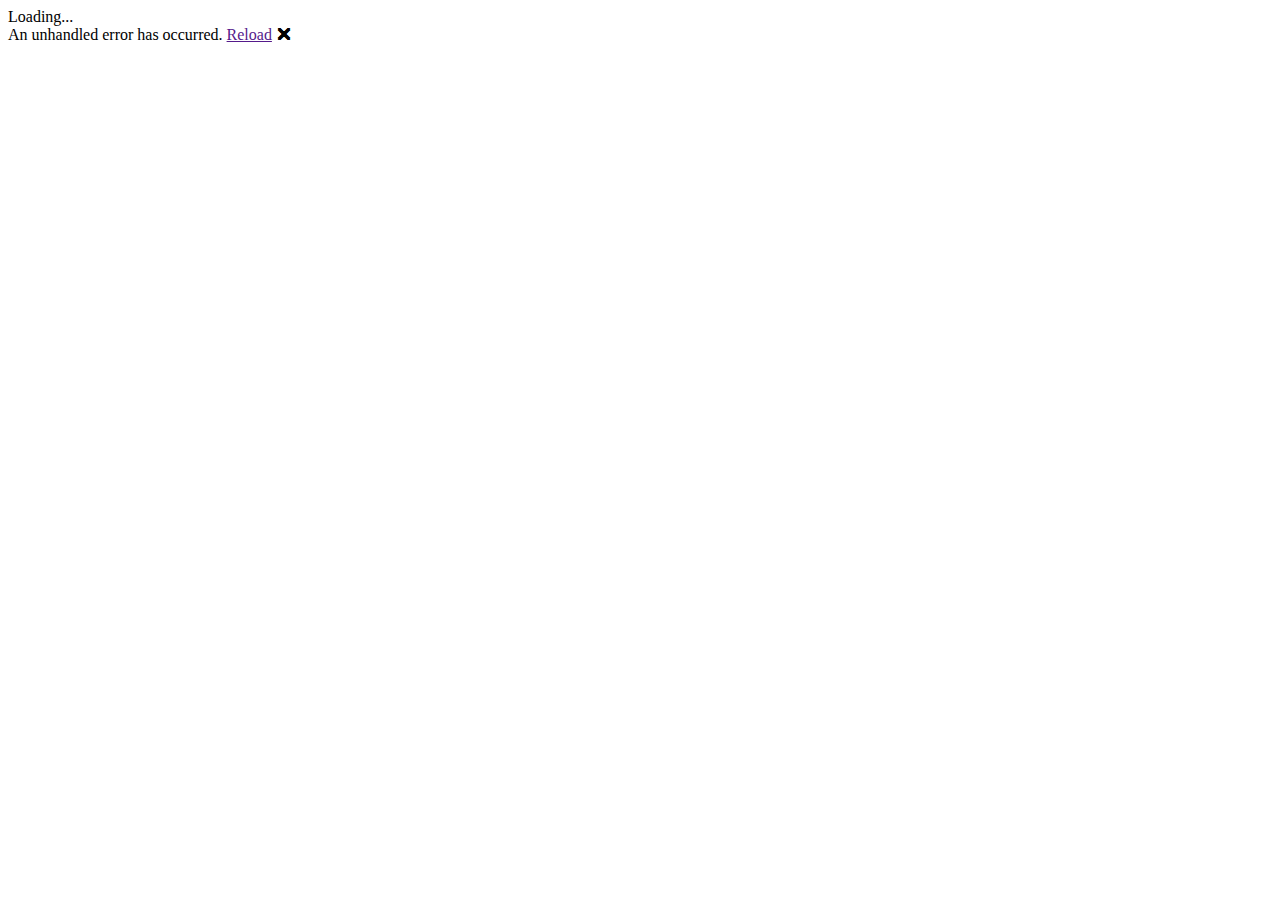
==== index.html @ 2df5a054 "deploy: 6e5a4c7b4ce843500f594ab7f09dd973bf974489" ====
<!DOCTYPE html>
<html lang="en">

<head>
    <meta charset="utf-8" />
    <meta name="viewport" content="width=device-width, initial-scale=1.0, maximum-scale=1.0, user-scalable=no" />
    <meta name="color-scheme" content="light dark">
    <title>Showcase.Web</title>
    <base href="/Showcase/" />
    <link href="css/app.css" rel="stylesheet" />
    <link href="Showcase.Web.styles.css" rel="stylesheet" />
</head>

<body>
    <div id="app">Loading...</div>

    <div id="blazor-error-ui">
        An unhandled error has occurred.
        <a href="" class="reload">Reload</a>
        <a class="dismiss">🗙</a>
    </div>
    <script src="_framework/blazor.webassembly.js" autostart="false"></script>
    <script src="decode.min.js"></script>
    <script src="brotliloader.min.js"></script>
</body>

</html>
---- css/app.css ----
﻿@import url('open-iconic/font/css/open-iconic-bootstrap.min.css');

html, body {
    font-family: 'Roboto', sans-serif;
    line-height: 1.6;
    color: #E0E0E0;
    background-color: #1F1F1F;
    margin: 0;
}

h1:focus {
    outline: none;
}

a, .btn-link {
    color: #0071c1;
}

.btn-primary {
    color: #fff;
    background-color: #1b6ec2;
    border-color: #1861ac;
}

.valid.modified:not([type=checkbox]) {
    outline: 1px solid #26b050;
}

.invalid {
    outline: 1px solid red;
}

.validation-message {
    color: red;
}

#blazor-error-ui {
    background: lightyellow;
    bottom: 0;
    box-shadow: 0 -1px 2px rgba(0, 0, 0, 0.2);
    display: none;
    left: 0;
    padding: 0.6rem 1.25rem 0.7rem 1.25rem;
    position: fixed;
    width: 100%;
    z-index: 1000;
}

    #blazor-error-ui .dismiss {
        cursor: pointer;
        position: absolute;
        right: 0.75rem;
        top: 0.5rem;
    }

.blazor-error-boundary {
    background: url([data-uri]) no-repeat 1rem/1.8rem, #b32121;
    padding: 1rem 1rem 1rem 3.7rem;
    color: white;
}

    .blazor-error-boundary::after {
        content: "An error has occurred."
    }
---- Showcase.Web.styles.css ----
/* /Pages/German.razor.rz.scp.css */
body[b-jkwjh506jw] {
    background-color: #323240;
    color: #E0E0E0;
    font-family: Arial, sans-serif;
}

.container[b-jkwjh506jw] {
    width: 23rem;
    max-width: 85vw;
    margin: 1rem auto;
    padding: 1rem;
    box-shadow: 0 0 0 0.133rem #DCF235;
    border-radius: 7px;
    background-color: #323240;
}

p[b-jkwjh506jw]{
    height: 2rem;
    margin-top: .5rem;
    margin-bottom: 0;
}

h1[b-jkwjh506jw], h2[b-jkwjh506jw] {
    color: #DCF235;
    text-align: center;
}

h1[b-jkwjh506jw] {
    font-size: 3rem;
    margin-bottom: 1rem;
}

.verb-container[b-jkwjh506jw],
.input-container[b-jkwjh506jw] {
    display: flex;
    justify-content: space-between;
    align-items: center;
    margin-bottom: 1rem;
}

.input-field[b-jkwjh506jw] {
    flex-grow: 1;
    margin-left: 1rem;
    padding: 0.5rem;
    color: #323240;
    background-color: #E0E0E0;
    border: none;
    border-radius: 5px;
}

.btn[b-jkwjh506jw] {
    display: block;
    margin: 0 auto;
    padding: 0.5rem 1rem;
    color: #323240;
    background-color: #DCF235;
    border: none;
    border-radius: 5px;
    width: 10rem;
    cursor: pointer;
    transition: background-color 0.3s ease;
}

    .btn:disabled[b-jkwjh506jw] {
        background-color: #999;
        cursor: not-allowed;
    }

.button-container[b-jkwjh506jw] {
    display: flex;
    justify-content: center;
    gap: 1rem;
}

.feedback-message[b-jkwjh506jw] {
    text-align: center;
    font-size: 1.2rem;
    color: #DCF235;
    height: 2rem;
}
/* /Pages/Index.razor.rz.scp.css */
h1[b-g6zbn8y91d] {
    font-size: 3rem;
    text-align: center;
    color: #DCF235;
    margin-top: 2rem;
    margin-bottom: 1rem;
}

.container[b-g6zbn8y91d] {
    margin: 0 auto;
    max-width: 1200px;
    padding: 0 1rem;
    text-align: center;
}

.project-container[b-g6zbn8y91d] {
    display: flex;
    flex-wrap: wrap;
    justify-content: center;
    max-width: 90rem; /* 3 project cards at 350px max-width each + 1rem margin on each side */
    margin: 0 auto; /* Center the container horizontally */
}

.contact-section[b-g6zbn8y91d] {
    background-color: #323240;
    padding: 3rem;
    text-align: center;
    border-radius: 7px;
    margin-top: 2rem;
    box-shadow: 0 0 0 0.133rem #DCF235;
}

    .contact-section h2[b-g6zbn8y91d] {
        font-size: 2rem;
        color: #DCF235;
        margin-bottom: 1rem;
    }

    .contact-section p[b-g6zbn8y91d] {
        font-size: 1.2rem;
        color: #E0E0E0;
        margin-bottom: 2rem;
    }

.contact-buttons[b-g6zbn8y91d] {
    display: flex;
    justify-content: center;
    gap: 1rem;
}

.contact-button[b-g6zbn8y91d] {
    font-size: 1.2rem;
    text-decoration: none;
    color: #DCF235;
    background-color: #323240;
    padding: 0.25rem;
    border-radius: 7px;
    transition: background-color 0.25s, color 0.25s;
}

    .contact-button:hover[b-g6zbn8y91d],
    .contact-button:focus[b-g6zbn8y91d] {
        background-color: #DCF235;
        color: #323240;
    }

.email[b-g6zbn8y91d] {
    font-size: 1.5rem;
    display: inline-flex;
    align-items: center;
    background-color: transparent;
    color: #E0E0E0;
    margin-left: 2rem;
}

    .email:hover[b-g6zbn8y91d],
    .email:focus[b-g6zbn8y91d] {
        color: #DCF235;
    }

.email-container[b-g6zbn8y91d] {
    display: inline-flex;
    align-items: center;
    gap: 0.5rem;
}

.copy-to-clipboard[b-g6zbn8y91d] {
    font-size: 1rem;
    background-color: #DCF235;
    color: #323240;
    padding: 0.5rem 1rem;
    border-radius: 7px;
    border: none;
    cursor: pointer;
    transition: background-color 0.25s, color 0.25s;
}

    .copy-to-clipboard:hover[b-g6zbn8y91d],
    .copy-to-clipboard:focus[b-g6zbn8y91d] {
        background-color: #323240;
        color: #DCF235;
    }

    .copybutton:active[b-g6zbn8y91d] {
        background-color: #292937;
        color: #BAD030;
    }

@media (max-width: 767px) {
    .contact-buttons[b-g6zbn8y91d] {
        flex-direction: column;
        gap: 1rem;
    }

    .email-container[b-g6zbn8y91d] {
        flex-direction: column;
        align-items: center;
        margin-left: 0;
    }
}
/* /Shared/Components/ProjectCard.razor.rz.scp.css */
.project-card[b-deot7v66fg] {
    --background-color: #323240;
    --accent-color: #DCF235;
    border-radius: 7px;
    box-shadow: 0 0 0 0.133rem var(--accent-color);
    max-width: 23rem;
    height: 30rem;
    margin: 1rem;
    display: flex;
    flex-direction: column;
    justify-content: space-between;
    text-align: center;
    width: 100%;
    position: relative;
    overflow: hidden;
    transition: all 0.5s ease-in-out;
}

    .project-card[b-deot7v66fg]::before {
        content: "";
        position: absolute;
        width: 100%;
        height: 100%;
        background-image: inherit;
        background-size: cover;
        background-position: center;
        z-index: -1;
        transition: all 0.5s ease-in-out;
    }

.overlay[b-deot7v66fg] {
    width: 100%;
    height: 100%;
    background: 
        linear-gradient(0deg, 
            rgba(31, 31, 31, 1) 0rem, 
            rgba(31, 31, 31, 1) 13rem, 
            rgba(31, 31, 31, 0.66) 18rem, 
            rgba(31, 31, 31, 0.5) 25rem,
            rgba(31, 31, 31, 0.1) 100%);
    position: absolute;
    top: 0;
    display: flex;
    flex-direction: column;
    justify-content: space-between;
}

.project-title[b-deot7v66fg] {
    font-size: 1.8rem;
    color: var(--accent-color);
    margin-top: 17rem;
    margin-bottom: 0;
}

.project-description[b-deot7v66fg] {
    font-size: 1.5rem;
    color: #E0E0E0;
    margin-bottom: 1rem;
    margin-left: 1rem;
    margin-right: 1rem;
}

.button-container[b-deot7v66fg] {
    display: flex;
    justify-content: space-around;
    align-items: center;
    gap: 1rem;
    margin-bottom: 1rem;
}

.project-link[b-deot7v66fg],
.download-link[b-deot7v66fg] {
    font-size: 1rem;
    color: var(--accent-color);
    text-decoration: none;
}

    .project-link:hover[b-deot7v66fg],
    .download-link:hover[b-deot7v66fg] {
        text-decoration: underline;
    }

.project-image[b-deot7v66fg] {
    width: 100%;
    height: auto;
    border-radius: 5px;
    object-fit: cover;
}

.image-container[b-deot7v66fg] {
    width: auto;
    height: 15rem;
    display: flex;
    align-items: center;
    justify-content: center;
    overflow: hidden;
}

.project-image-container[b-deot7v66fg] {
    position: absolute;
    top: 0;
    left: 0;
    width: 100%;
    height: 100%;
    background-size: cover;
    background-position: center;
    transition: transform 0.5s ease-in-out;
}

    .project-card:hover .project-image-container[b-deot7v66fg] {
        transform: scale(1.05);
    }

.project-description[b-deot7v66fg] {
    font-size: 1rem;
    color: #ffffff;
    margin-bottom: 1rem;
}

.button-container[b-deot7v66fg] {
    display: flex;
    justify-content: center;
    gap: 1rem;
}

.content-container[b-deot7v66fg] {
    display: flex;
    flex-direction: column;
    justify-content: space-between;
    flex-grow: 1;
    padding: 1rem;
}

.project-link[b-deot7v66fg] {
    display: inline-block;
    text-decoration: none;
    color: var(--accent-color);
    font-size: 1rem;
    background-color: var(--background-color);
    border: 1px solid var(--accent-color);
    padding: 0.5rem 1rem;
    border-radius: 7px;
    transition: background-color 0.25s, color 0.25s;
}

    .project-link:hover[b-deot7v66fg],
    .project-link:focus[b-deot7v66fg] {
        background-color: var(--accent-color);
        color: var(--background-color);
    }

.download-link[b-deot7v66fg] {
    display: inline-flex;
    align-items: center;
    justify-content: center;
    text-decoration: none;
    color: var(--accent-color);
    background-color: var(--background-color);
    border: 1px solid var(--accent-color);
    padding: 0.5rem;
    border-radius: 7px;
    transition: background-color 0.25s, color 0.25s;
}

    .download-link:hover[b-deot7v66fg],
    .download-link:focus[b-deot7v66fg] {
        background-color: var(--accent-color);
        color: var(--background-color);
    }

    .download-link svg[b-deot7v66fg] {
        width: 1.5rem;
        height: 1.5rem;
    }
/* /Shared/MainLayout.razor.rz.scp.css */
main[b-x9toxhjcz1] {
    flex: 1;
}
/* /Shared/NavMenu.razor.rz.scp.css */
nav[b-oklpbry1hg] {
    --background-color: #323240;
    --accent-color: #DCF235;
    display: flex;
    justify-content: center;
    align-items: center;
    height: 3rem;
    position: relative;
    background-color: var(--background-color);
    justify-content: center;
    align-items: center;
    padding: .5rem;
}

.nav-link[b-oklpbry1hg] {
    display: inline-flex;
    text-decoration: none;
    text-align: center;
    color: var(--accent-color);
    font-size: 1.65rem;
    position: relative;
    white-space: nowrap;
    margin: 0 1.5rem;
}

.nav-link-children[b-oklpbry1hg] {
    display: none;
    position: absolute;
    width: 100%;
    overflow: auto;
}

    .nav-link .child[b-oklpbry1hg] {
        background-color: var(--background-color);
        }

    .nav-link[b-oklpbry1hg]::before {
        content: "";
        position: absolute;
        width: 120%;
        height: 150%;
        margin: -2rem;
    }

    .nav-link[b-oklpbry1hg]::after {
        content: "";
        position: absolute;
        width: 100%;
        height: 0.133rem;
        background-color: var(--accent-color);
        bottom: 0;
        left: 0;
        transform: scaleX(0);
        transition: transform .25s linear;
    }

        .nav-link:hover .nav-link-children[b-oklpbry1hg] {
            display: block;
        }
    
        .nav-link:hover[b-oklpbry1hg]::after,
        .nav-link:focus[b-oklpbry1hg]::after{
            transform: scaleX(1);
        }

.activated[b-oklpbry1hg]::before {
    content: "";
    -webkit-border-radius: 7px;
    -moz-border-radius: 7px;
    border-radius: 7px;
    position: absolute;
    width: 120%;
    height: 130%;
    box-shadow: 0 0 0 0.133rem var(--accent-color);
    margin: -.5rem;
}

.no-wrap[b-oklpbry1hg] {
    white-space: nowrap;
}

/* CSS for the hamburger menu */
.hamburger[b-oklpbry1hg] {
    background-color: var(--background-color);
    color: var(--accent-color);
    border-color: var(--accent-color);
    -webkit-border-radius: 7px;
    -moz-border-radius: 7px;
    border-radius: 7px;
    box-shadow: 0 0 0 0.133rem var(--accent-color);
    font-size: 2em;
    display: none; /* initially hidden */
}

    .nav-links.show[b-oklpbry1hg] {
        transform: translateX(0);
    }

/* CSS for larger screens */
@media (min-width: 448px) {
    .hamburger[b-oklpbry1hg] {
        display: none;
    }

    .nav-links[b-oklpbry1hg] {
        display: flex;
        transform: translateX(0);
    }
}

/* CSS for smaller screens */
@media (max-width: 448px) {
    .hamburger[b-oklpbry1hg] {
        display: block;
    }

    nav[b-oklpbry1hg] {
        flex-direction: column;
    }

    .nav-links[b-oklpbry1hg] {
        position: absolute;
        display: flex;
        flex-direction: column;
        align-items: center;
        height: 0;
        overflow: hidden;
        transition: transform 0.3s ease-in-out;
        background: var(--background-color);
        gap: 1rem;
    }

        .nav-links .nav-link[b-oklpbry1hg] {
            margin: 0.75rem; 
        }

        .nav-links.show[b-oklpbry1hg] {
            padding-top: 2rem;
            top : 4rem;
            height: 100vh;
            width: 100%;
            z-index: 100;
        }
}
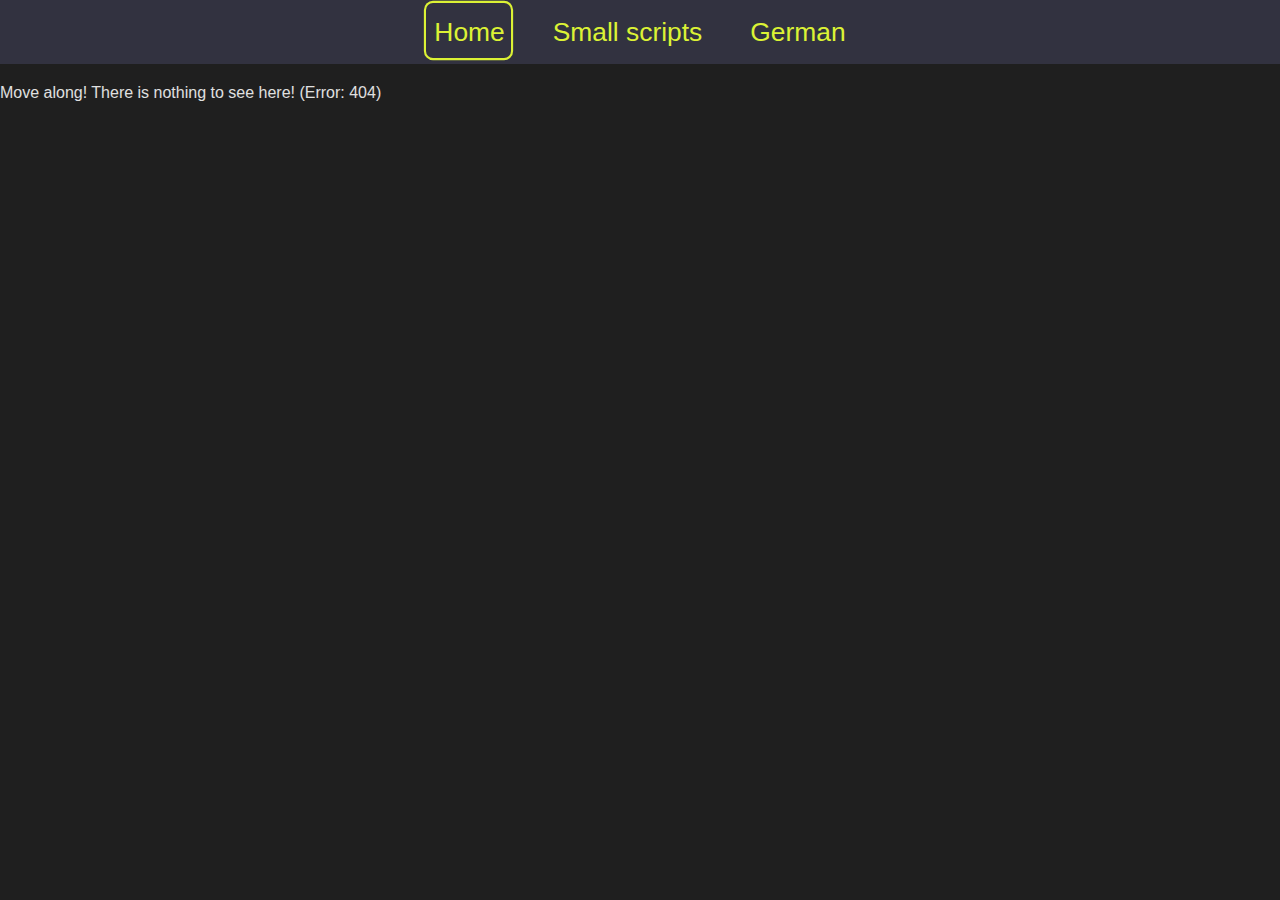
==== commit 67dfd5e4: "Deploying to gh-pages from  @ 6e5a4c7b4ce843500f594ab7f09dd973bf974489 🚀" ====
--- a/index.html
+++ b/index.html
@@ -6,9 +6,9 @@
     <meta name="viewport" content="width=device-width, initial-scale=1.0, maximum-scale=1.0, user-scalable=no" />
     <meta name="color-scheme" content="light dark">
     <title>Showcase.Web</title>
-    <base href="/Showcase/" />
-    <link href="css/app.css" rel="stylesheet" />
-    <link href="Showcase.Web.styles.css" rel="stylesheet" />
+    <base href="Showcase" />
+    <link href="css/app.css?v=1686400781" rel="stylesheet" />
+    <link href="Showcase.Web.styles.css?v=1686400781" rel="stylesheet" />
 </head>
 
 <body>
